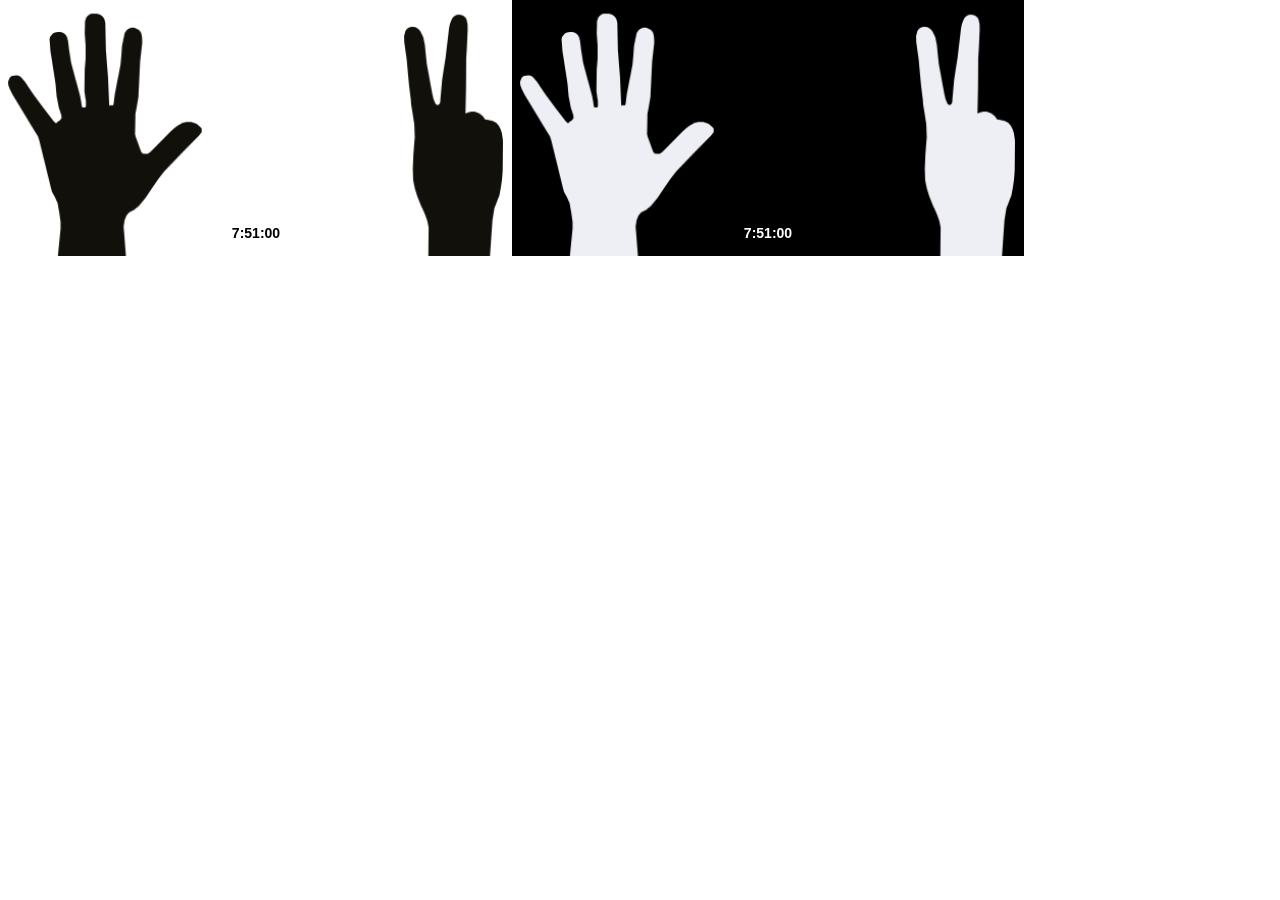
==== horizontal.html @ a6f595b9 "Add horizontal and vertical positive/negative combo panels. Co-authored-by: Cursor <cursoragent@curs" ====
<!DOCTYPE html>
<html lang="en" dir="ltr">
  <head>
    <meta charset="utf-8">
    <title>horizontal</title>
    <link rel="stylesheet" href="style.css">
  </head>
  <body class="panel-page panel-combo panel-combo-horizontal">
    <div class="panel-combo-wrap">
      <div class="clock-panel panel-fixed">
        <div class="container">
          <img class="hand hand-left" src="">
          <img class="hand hand-right" src="">
          <img class="dospunts" src="">
          <div class="hora"></div>
        </div>
      </div>
      <div class="clock-panel panel-fixed negative">
        <div class="container">
          <img class="hand hand-left" src="">
          <img class="hand hand-right" src="">
          <img class="dospunts" src="">
          <div class="hora"></div>
        </div>
      </div>
    </div>
    <script src="js/panel.js"></script>
    <script src="js/timecode.js"></script>
  </body>
</html>
---- style.css ----
body.negative{
    background-color:#000;
  }
  body.negative img {
    filter: invert(1);
  }

  
.container{
  display:flex;
}
.hand{
  width:50vw;
  height:auto;
}
.hand-centered{
  width:50vw;
  margin-left:25vw;
  height:auto;
}

.dospunts{
  position:absolute;
  left:-50px;
  top:var(--dospunts-top, 0px);
  width:100vw;
  height:auto;
}
.hora{
  font-family: Arial;
  position:absolute;
  bottom:20px;
  left:50%;
  transform: translateX(-50%);
 /* background-color:#ff0;*/
  color:#000;
  padding:5px;
}
body.negative .hora {
    color:#fff;
  }


.zoom{
  transform: scale(1.02, 1.02);
}

.zoom2{ /* dospunts */
 /* transform: scale(1.03, 1.03);*/
  margin-left:50px;
}

body{
  overflow:hidden;
}

.double-container{
  display:flex;
  width:100vw;
  height:100vh;
}

.clock-panel{
  position:relative;
  width:50vw;
  height:100vh;
  overflow:hidden;
}

.clock-panel .container{
  display:flex;
  width:100%;
  height:100%;
  align-items:flex-start;
  justify-content:center;
  padding-bottom:var(--hands-offset-bottom, 0);
  box-sizing:border-box;
  transform:translateX(var(--hands-center-offset, 0px));
}

.clock-panel .container > .hand{
  flex:0 0 var(--hand-width, 50%);
  width:var(--hand-width, 50%);
  min-width:0;
  max-width:var(--hand-width, 50%);
  height:auto;
}

.clock-panel .container > .hand[src=""]{
  display:none;
}

.clock-panel .container > .hand-centered{
  flex:0 0 var(--hand-width, 50%);
  width:var(--hand-width, 50%);
  min-width:0;
  max-width:var(--hand-width, 50%);
  height:auto;
}

.clock-panel .dospunts{
  position:absolute;
  left:calc(50% + var(--dospunts-left, 0px));
  top:var(--dospunts-top, 0px);
  width:calc(var(--hand-width, 50%) * 2);
  max-width:100%;
  transform:translateX(-50%);
  height:auto;
}

.clock-panel .zoom2{
  margin-left:var(--dospunts-zoom-margin-left, 50px);
}

.clock-panel .hora{
  font-family:var(--hora-font-family, Arial);
  position:absolute;
  bottom:var(--hora-bottom, 20px);
  left:var(--hora-left, 50%);
  transform:translateX(-50%);
  font-size:var(--hora-font-size, 24px);
  font-weight:var(--hora-font-weight, normal);
  color:#000;
  padding:5px;
}

.clock-panel.negative{
  background-color:#000;
}

.clock-panel.negative img{
  filter:invert(1);
}

.clock-panel.negative .hora{
  color:#fff;
}

/* Panells independents de 512x256 (left.html / right.html)
   i combos (horizontal.html 1024x256, vertical.html 512x512) */
body.panel-page{
  margin:0;
  overflow:hidden;
}

.clock-panel.panel-fixed{
  width:var(--panel-width, 512px);
  height:var(--panel-height, 256px);
  flex-shrink:0;
}

.panel-combo-wrap{
  display:flex;
}

.panel-combo-horizontal .panel-combo-wrap{
  flex-direction:row;
  width:calc(var(--panel-width, 512px) * 2);
  height:var(--panel-height, 256px);
}

.panel-combo-vertical .panel-combo-wrap{
  flex-direction:column;
  width:var(--panel-width, 512px);
  height:calc(var(--panel-height, 256px) * 2);
}

/* Les imatges PNG ja venen retallades a la mida real: es mostren a mida
   natural (escalades per --image-scale) i el flex les centra al panell */
.clock-panel.panel-fixed .container{
  align-items:var(--hands-align, flex-end);
  padding-left:var(--hands-margin, 0px);
  padding-right:var(--hands-margin, 0px);
  justify-content:space-between;
  transform:translate(var(--hands-center-offset, 0px), var(--hands-offset-y, 0px));
}

/* Amb una sola mà, ignora el marge i centra */
.clock-panel.panel-fixed .container:has(> .hand-centered){
  padding-left:0;
  padding-right:0;
  justify-content:center;
}

.clock-panel.panel-fixed .container > .hand{
  flex:0 0 auto;
  width:auto;
  max-width:none;
  height:auto;
  zoom:var(--image-scale, 1);
}

/* la regla base .hand-centered arrossega un margin-left:25vw pensat per a
   pantalla completa; al panell fixe la ma unica ja queda centrada pel flex */
.clock-panel.panel-fixed .container > .hand-centered{
  margin-left:0;
}

.clock-panel.panel-fixed .dospunts{
  width:auto;
  max-width:none;
  transform:translateX(-50%) scale(var(--image-scale, 1));
}

/* A la versio negativa tot el fons del navegador es negre */
body.negative-page{
  background-color:#000;
}

/* Versio en negatiu feta nomes amb CSS: s'inverteix el panell sencer,
   sense invertir cada imatge per separat */
.clock-panel.panel-fixed.negative{
  background-color:#fff;
  filter:invert(1);
}

.clock-panel.panel-fixed.negative img{
  filter:none;
}

.clock-panel.panel-fixed.negative .hora{
  color:#000;
}

.panel-debug-rect{
  position:fixed;
  top:0;
  left:0;
  width:var(--panel-width, 512px);
  height:var(--panel-height, 256px);
  border:1px solid red;
  box-sizing:border-box;
  pointer-events:none;
  z-index:9999;
}

.panel-combo-horizontal .panel-debug-rect{
  width:calc(var(--panel-width, 512px) * 2);
  height:var(--panel-height, 256px);
}

.panel-combo-vertical .panel-debug-rect{
  width:var(--panel-width, 512px);
  height:calc(var(--panel-height, 256px) * 2);
}

.aspect-ratio-debug{
  position:fixed;
  top:50%;
  left:50%;
  transform:translate(-50%, -50%);
  width:min(100vw, 400vh);
  aspect-ratio:4 / 1;
  border:2px solid red;
  box-sizing:border-box;
  pointer-events:none;
  z-index:9999;
}
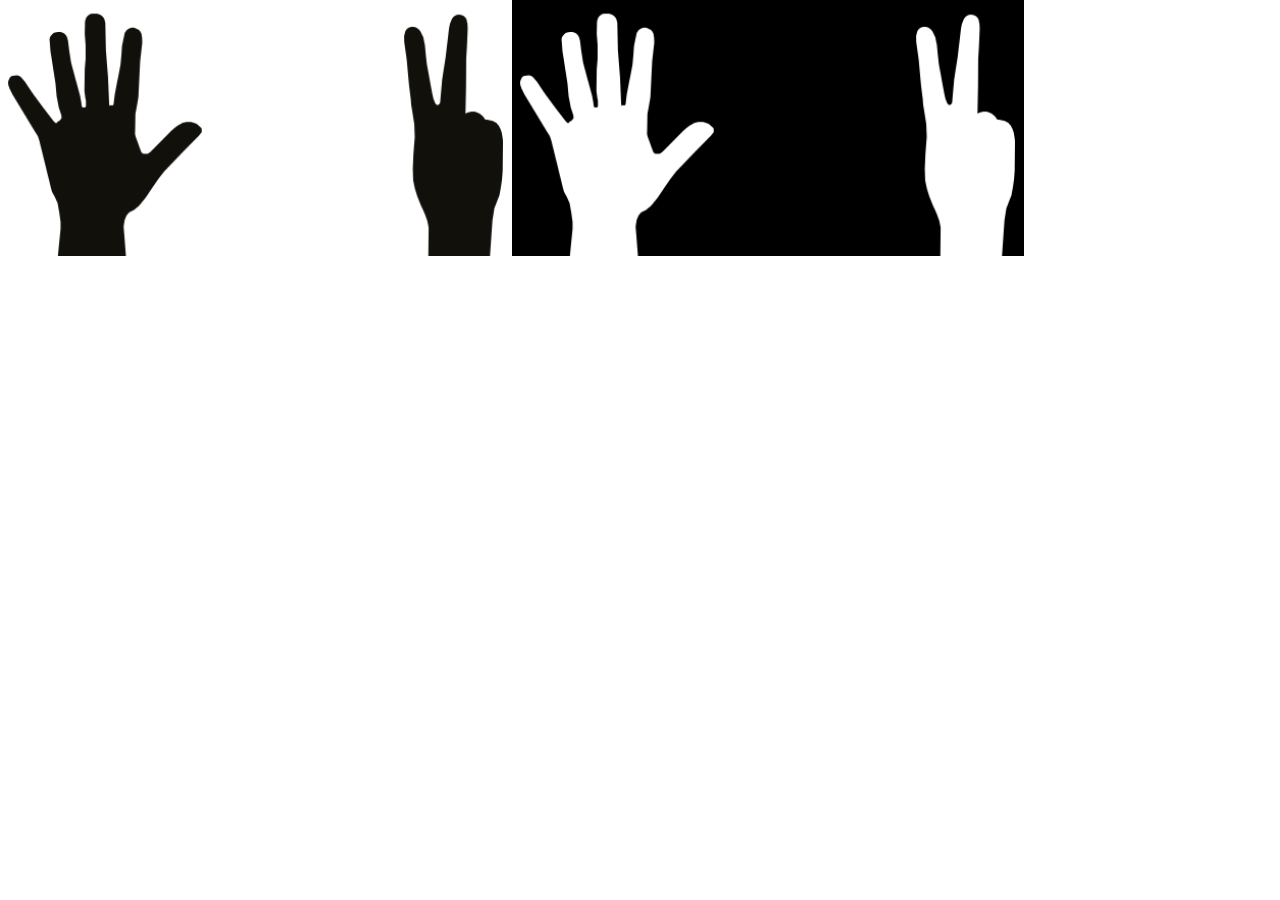
==== commit 8cf63db6: "Add opaque panel backgrounds and colon-only hora option. Use physical white/black .panel-bg divs, fo" ====
--- a/horizontal.html
+++ b/horizontal.html
@@ -8,6 +8,7 @@
   <body class="panel-page panel-combo panel-combo-horizontal">
     <div class="panel-combo-wrap">
       <div class="clock-panel panel-fixed">
+        <div class="panel-bg"></div>
         <div class="container">
           <img class="hand hand-left" src="">
           <img class="hand hand-right" src="">
@@ -16,6 +17,7 @@
         </div>
       </div>
       <div class="clock-panel panel-fixed negative">
+        <div class="panel-bg"></div>
         <div class="container">
           <img class="hand hand-left" src="">
           <img class="hand hand-right" src="">
--- a/style.css
+++ b/style.css
@@ -145,9 +145,27 @@
 }
 
 .clock-panel.panel-fixed{
+  position:relative;
   width:var(--panel-width, 512px);
   height:var(--panel-height, 256px);
   flex-shrink:0;
+}
+
+.clock-panel.panel-fixed > .panel-bg{
+  position:absolute;
+  inset:0;
+  background-color:#fff;
+  z-index:0;
+  pointer-events:none;
+}
+
+.clock-panel.panel-fixed.negative > .panel-bg{
+  background-color:#000;
+}
+
+.clock-panel.panel-fixed > .container{
+  position:relative;
+  z-index:1;
 }
 
 .panel-combo-wrap{
@@ -208,19 +226,14 @@
   background-color:#000;
 }
 
-/* Versio en negatiu feta nomes amb CSS: s'inverteix el panell sencer,
-   sense invertir cada imatge per separat */
-.clock-panel.panel-fixed.negative{
-  background-color:#fff;
-  filter:invert(1);
-}
-
-.clock-panel.panel-fixed.negative img{
-  filter:none;
+/* Versio en negatiu: fons físic negre; mans a blanc pur (brightness 0 + invert) */
+.clock-panel.panel-fixed.negative .hand,
+.clock-panel.panel-fixed.negative .dospunts{
+  filter:brightness(0) invert(1);
 }
 
 .clock-panel.panel-fixed.negative .hora{
-  color:#000;
+  color:#fff;
 }
 
 .panel-debug-rect{
